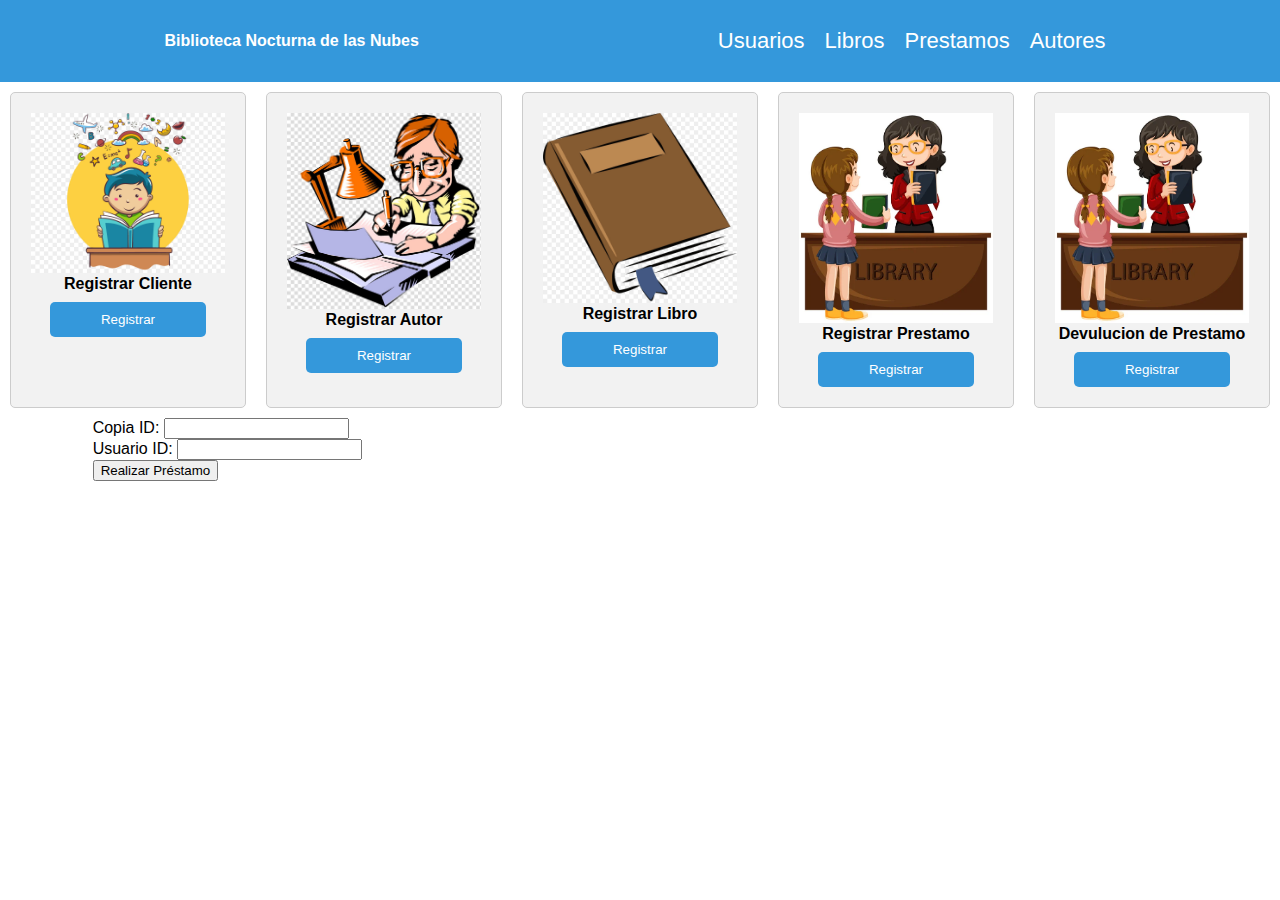
==== index.html @ 86791b64 "version.1.1" ====
<!DOCTYPE html>
<html lang="es">

<head>
    <meta charset="UTF-8">
    <meta name="viewport" content="width=device-width, initial-scale=1.0">
    <link rel="stylesheet" type="text/css" href="styles/index.css">
    <link rel="stylesheet" type="text/css" href="styles/registro_prestamo.css">
 
    <script src="https://ajax.googleapis.com/ajax/libs/jquery/3.7.1/jquery.min.js"></script>
    <script type="text/javascript" src="jspdf.min.js"></script>
    <title>Biblioteca Nocturna de las Nubest</title>
</head>

<body>
    <header>
        <h1>Biblioteca Nocturna de las Nubes</h1>
        <nav class="menu">
            <ul>
                <li>Usuarios</li>
                <li>Libros</li>
                <li>Prestamos</li>
                <li>Autores</li>
            </ul>
        </nav>
    </header>
    <div class="container">
        <div class="cards">
            <div class="card">
                <img src="assets/inicioRegistro/cliente.jpg" alt="Registrar Cliente">
                <h2>Registrar Cliente</h2>
                <button class="btn" onclick="location.href='registro_cliente.html'">Registrar</button>
            </div>
            <div class="card">
                <img src="assets/inicioRegistro/autor.jpg" alt="Registrar Autor">
                <h2>Registrar Autor</h2>
                <button class="btn" onclick="location.href='registro_autor.html'">Registrar</button>
            </div>
            <div class="card">
                <img src="assets/inicioRegistro/Libro.jpg" alt="Registrar Libro">
                <h2>Registrar Libro</h2>
                <button class="btn" onclick="location.href='registro_libro.html'">Registrar</button>
            </div>
            <div class="card">
                <img src="assets/inicioRegistro/prestamo.jpg" alt="Registrar Prestamo">
                <h2>Registrar Prestamo</h2>
                <button class="btn" onclick="location.href='registro_prestamo.html'">Registrar</button>
            </div>
            <div class="card">
                <img src="assets/inicioRegistro/prestamo.jpg" alt="Registrar Prestamo">
                <h2>Devulucion de Prestamo</h2>
                <button class="btn" onclick="location.href='devolucionLibro.html'">Registrar</button>
            </div>
        </div>
    </div>
    <section id="procesarPrestamo">
        <div id="sectionprestamoForm">
            <form id="prestamoForm">
                <label for="copia_id">Copia ID:</label>
                <input type="number" name="copia_id" required><br>
    
                <label for="cedula">Usuario ID:</label>
                <input type="text" name="cedula" required><br>
    
                <input type="submit" value="Realizar Préstamo">
            </form>
        </div>
        <div id="resultado"></div>
    </section>
</body>
    
<script>
    //procesar prestamo
    document.getElementById("prestamoForm").addEventListener("submit", function (e) {

        e.preventDefault();

        const copiaId = document.querySelector("input[name='copia_id']").value;
        const cedula = document.querySelector("input[name='cedula']").value;
        // alert (cedula );
        // alert (copiaId);
        fetch('php/procesar_prestamoPaquete.php', {
            method: 'POST',
            headers: {
                'Content-Type': 'application/x-www-form-urlencoded',
            },
            body: `copia_id=${copiaId}&cedula=${cedula}`
        })
            .then(response => response.text())
            .then(data => {

                document.getElementById("resultado").innerHTML = data;
            })
            .catch(error => {
                console.error('Error:', error);
            });
    });


</script>

</html>
---- styles/index.css ----
html, body, div, span, object, iframe,
h1, h2, h3, h4, h5, h6, p, blockquote, pre,
abbr, address, cite, code,
del, dfn, em, img, ins, kbd, q, samp,
small, strong, sub, sup, var,
b, i,
dl, dt, dd, ol, ul, li,
fieldset, form, label, legend,
table, caption, tbody, tfoot, thead, tr, th, td,
article, aside, canvas, details, figcaption, figure, 
footer, header, hgroup, menu, nav, section, summary,
time, mark, audio, video {
  margin:0;
  padding:0;
  border:0;
  outline:0;
  font-size:100%;
  vertical-align:baseline;
  background:transparent;
}

body {
  line-height:1;
}

article,aside,details,figcaption,figure,
footer,header,hgroup,menu,nav,section { 
  display:block;
}

nav ul {
  list-style:none;
}

blockquote, q {
  quotes:none;
}

blockquote:before, blockquote:after,
q:before, q:after {
  content:'';
  content:none;
}

a {
  margin:0;
  padding:0;
  font-size:100%;
  vertical-align:baseline;
  background:transparent;
}

/* change colours to suit your needs */

ins {
  background-color:#ff9;
  color:#000;
  text-decoration:none;
}

/* change colours to suit your needs */

mark {
  background-color:#ff9;
  color:#000; 
  font-style:italic;
  font-weight:bold;
}

del {
  text-decoration: line-through;
}

abbr[title], dfn[title] {
  border-bottom:1px dotted;
  cursor:help;
}

table {
  border-collapse:collapse;
  border-spacing:0;
}

/* change border colour to suit your needs */
hr {
  display:block;
  height:1px;
  border:0;   
  border-top:1px solid #cccccc;
  margin:1em 0;
  padding:0;
}

input, select {
  vertical-align:middle;
}
/* limpiar estilos */
body {
  font-family: Arial, sans-serif;
  margin: 0;
  padding: 0;
}

header {
  display: flex;
  justify-content: space-around;
  align-items: center;
  background-color: #3498db;
  color: #fff;
  text-align: center;
  padding: 20px;
}

.container {
  display: flex;
  flex-direction: column;
  align-items: center;
}

.menu {
  display: flex;
  justify-content: space-around;
  align-items: center;
  text-align: center;
}

.menu ul {
  list-style: none;
  padding: 0;
  display: flex;
  justify-content: space-around;
  align-items: center;
}

.menu ul li {
  margin: 10px;
  font-size: 22px;
}

.cards {
  display: flex;
  flex-wrap: wrap;
  justify-content: center;
}

.card {
  background-color: #f2f2f2;
  margin: 10px;
  padding: 20px;
  border: 1px solid #ccc;
  border-radius: 5px;
  text-align: center;
  width: calc(20% - 20px); /* 2 cards per row on desktop */
  box-sizing: border-box;
}

.card img {
  max-width: 100%;
  height: auto;
}

.btn {
  background-color: #3498db;
  color: #fff;
  padding: 10px 20px;
  text-align: center;
  border: none;
  border-radius: 5px;
  cursor: pointer;
  width: 80%;
  margin-top: 10px;
}

@media (max-width: 768px) {
  .container {
      padding: 10px;
  }

  .menu ul {
      display: none;
  }

  .menu-toggle {
      display: block;
      background-color: #333;
      color: #fff;
      text-align: center;
      padding: 10px;
      cursor: pointer;
  }

  .menu ul.show {
      display: block;
  }

  .cards {
      flex-direction: column;
      align-items: center;
  }

  .card {
      width: 100%; /* Full width on mobile */
  }
}
---- styles/registro_prestamo.css ----
#factura {
    width: 300px;
    margin: 0 auto;
    border: 1px solid #000;
    font-family: Arial, sans-serif;
    padding: 20px;
    background-color: #f9f9f9;
}

.encabezado {
    text-align: center;
    font-size: 18px;
    font-weight: bold;
    margin-bottom: 10px;
}

.detalle {
    font-size: 14px;
    margin-bottom: 10px;
}

.nombre-libro {
    font-weight: bold;
}

.pie-pagina {
    text-align: center;
    font-size: 14px;
    font-style: italic;
    color: #666;
    margin-top: 10px;
}

/* -------Secion--------*/
#procesarPrestamo{
    display: flex;
    justify-content: space-around;
    width: 100%;
}
#sectionprestamoForm{
    align-items: flex-start;
}
#resultado{
    width: 50%;
    justify-content: center;
    align-items: center;
}
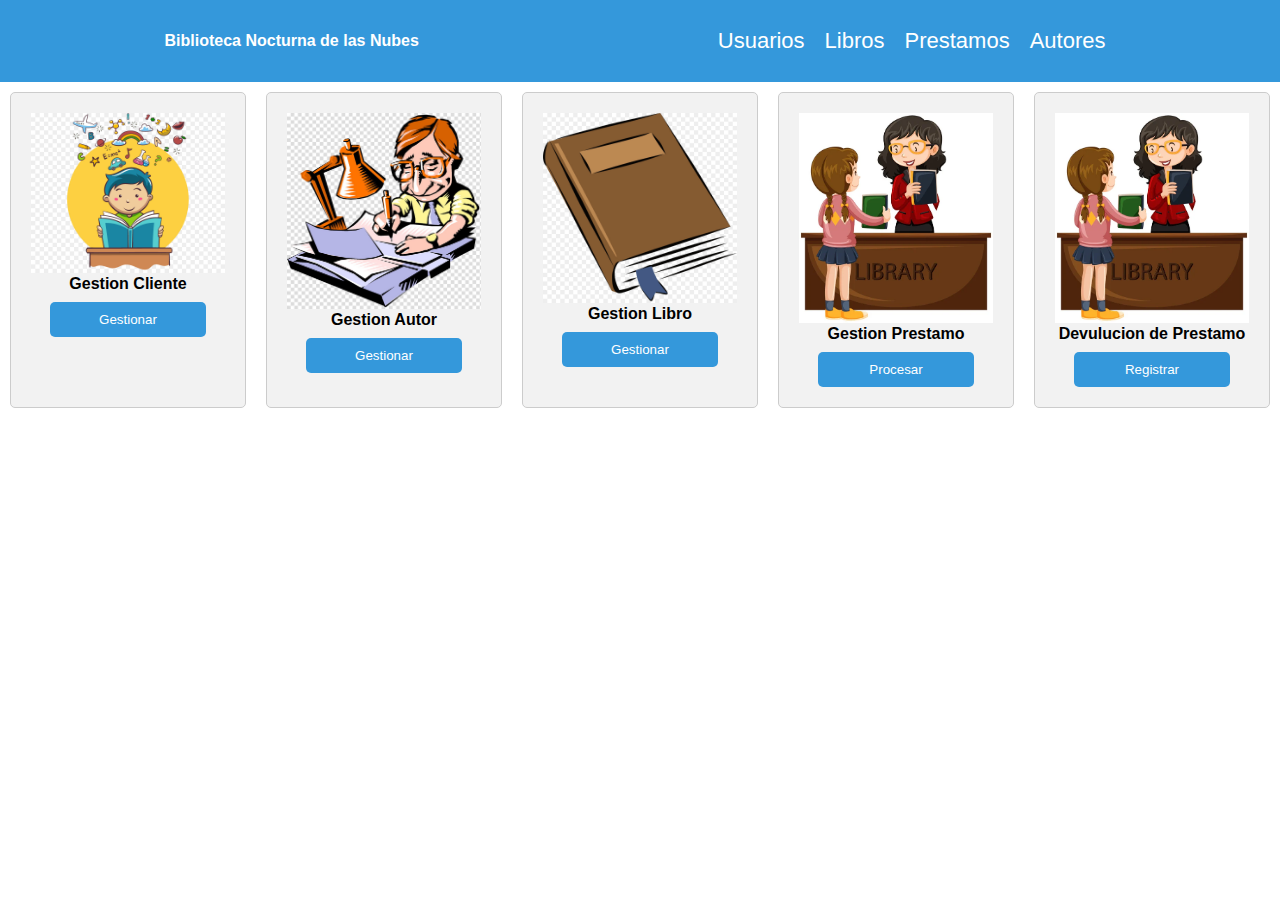
==== commit a704d8ef: "Add files via upload" ====
--- a/index.html
+++ b/index.html
@@ -1,102 +1,63 @@
-<!DOCTYPE html>
-<html lang="es">
-
-<head>
-    <meta charset="UTF-8">
-    <meta name="viewport" content="width=device-width, initial-scale=1.0">
-    <link rel="stylesheet" type="text/css" href="styles/index.css">
-    <link rel="stylesheet" type="text/css" href="styles/registro_prestamo.css">
- 
-    <script src="https://ajax.googleapis.com/ajax/libs/jquery/3.7.1/jquery.min.js"></script>
-    <script type="text/javascript" src="jspdf.min.js"></script>
-    <title>Biblioteca Nocturna de las Nubest</title>
-</head>
-
-<body>
-    <header>
-        <h1>Biblioteca Nocturna de las Nubes</h1>
-        <nav class="menu">
-            <ul>
-                <li>Usuarios</li>
-                <li>Libros</li>
-                <li>Prestamos</li>
-                <li>Autores</li>
-            </ul>
-        </nav>
-    </header>
-    <div class="container">
-        <div class="cards">
-            <div class="card">
-                <img src="assets/inicioRegistro/cliente.jpg" alt="Registrar Cliente">
-                <h2>Registrar Cliente</h2>
-                <button class="btn" onclick="location.href='registro_cliente.html'">Registrar</button>
-            </div>
-            <div class="card">
-                <img src="assets/inicioRegistro/autor.jpg" alt="Registrar Autor">
-                <h2>Registrar Autor</h2>
-                <button class="btn" onclick="location.href='registro_autor.html'">Registrar</button>
-            </div>
-            <div class="card">
-                <img src="assets/inicioRegistro/Libro.jpg" alt="Registrar Libro">
-                <h2>Registrar Libro</h2>
-                <button class="btn" onclick="location.href='registro_libro.html'">Registrar</button>
-            </div>
-            <div class="card">
-                <img src="assets/inicioRegistro/prestamo.jpg" alt="Registrar Prestamo">
-                <h2>Registrar Prestamo</h2>
-                <button class="btn" onclick="location.href='registro_prestamo.html'">Registrar</button>
-            </div>
-            <div class="card">
-                <img src="assets/inicioRegistro/prestamo.jpg" alt="Registrar Prestamo">
-                <h2>Devulucion de Prestamo</h2>
-                <button class="btn" onclick="location.href='devolucionLibro.html'">Registrar</button>
-            </div>
-        </div>
-    </div>
-    <section id="procesarPrestamo">
-        <div id="sectionprestamoForm">
-            <form id="prestamoForm">
-                <label for="copia_id">Copia ID:</label>
-                <input type="number" name="copia_id" required><br>
-    
-                <label for="cedula">Usuario ID:</label>
-                <input type="text" name="cedula" required><br>
-    
-                <input type="submit" value="Realizar Préstamo">
-            </form>
-        </div>
-        <div id="resultado"></div>
-    </section>
-</body>
-    
-<script>
-    //procesar prestamo
-    document.getElementById("prestamoForm").addEventListener("submit", function (e) {
-
-        e.preventDefault();
-
-        const copiaId = document.querySelector("input[name='copia_id']").value;
-        const cedula = document.querySelector("input[name='cedula']").value;
-        // alert (cedula );
-        // alert (copiaId);
-        fetch('php/procesar_prestamoPaquete.php', {
-            method: 'POST',
-            headers: {
-                'Content-Type': 'application/x-www-form-urlencoded',
-            },
-            body: `copia_id=${copiaId}&cedula=${cedula}`
-        })
-            .then(response => response.text())
-            .then(data => {
-
-                document.getElementById("resultado").innerHTML = data;
-            })
-            .catch(error => {
-                console.error('Error:', error);
-            });
-    });
-
-
-</script>
-
-</html>+<!DOCTYPE html>
+<html lang="es">
+
+<head>
+    <meta charset="UTF-8">
+    <meta name="viewport" content="width=device-width, initial-scale=1.0">
+    <link rel="stylesheet" type="text/css" href="styles/index.css">
+    <link rel="stylesheet" type="text/css" href="styles/registro_prestamo.css">
+
+    <script src="https://ajax.googleapis.com/ajax/libs/jquery/3.7.1/jquery.min.js"></script>
+    <script type="text/javascript" src="jspdf.min.js"></script>
+    <title>Biblioteca Nocturna de las Nubest</title>
+</head>
+
+
+<body>
+    <header>
+        <h1><a href="index.html">Biblioteca Nocturna de las Nubes</a></h1>
+        <div class="icomenu">
+            <img src="assets/iconos/barra-de-menus.png" alt="" id="iconmenu">
+        </div>
+        <nav class="menu">
+            <ul>
+                <li><a href="listarLectore.html">Usuarios</a></li>
+                <li><a href="listarLibros.html">Libros</a></li>
+                <li><a href="listarPrestamos.html">Prestamos</a></li>
+                <li><a href="listarAutores.html">Autores</a></li>
+            </ul>
+        </nav>
+    </header>
+    <div class="container">
+        <div class="cards">
+            <div class="card">
+                <img src="assets/inicioRegistro/cliente.jpg" alt="Registrar Cliente">
+                <h2>Gestion Cliente</h2>
+                <button class="btn" onclick="location.href='GestionLector.html'">Gestionar</button>
+            </div>
+            <div class="card">
+                <img src="assets/inicioRegistro/autor.jpg" alt="Registrar Autor">
+                <h2>Gestion Autor</h2>
+                <button class="btn" onclick="location.href='Gestiónautores.html'">Gestionar</button>
+            </div>
+            <div class="card">
+                <img src="assets/inicioRegistro/Libro.jpg" alt="Registrar Libro">
+                <h2>Gestion Libro</h2>
+                <button class="btn" onclick="location.href='registro_libro.html'">Gestionar</button>
+            </div>
+            <div class="card">
+                <img src="assets/inicioRegistro/prestamo.jpg" alt="Registrar Prestamo">
+                <h2>Gestion Prestamo</h2>
+                <button class="btn" onclick="location.href='ProcesarPrestamo.html'">Procesar</button>
+            </div>
+            <div class="card">
+                <img src="assets/inicioRegistro/prestamo.jpg" alt="Registrar Prestamo">
+                <h2>Devulucion de Prestamo</h2>
+                <button class="btn" onclick="location.href='ProcesarDevulucion.html'">Registrar</button>
+            </div>
+        </div>
+    </div>
+    <script src="js/script.js"></script>
+</body>
+
+</html>
--- a/styles/index.css
+++ b/styles/index.css
@@ -1,204 +1,321 @@
-html, body, div, span, object, iframe,
-h1, h2, h3, h4, h5, h6, p, blockquote, pre,
-abbr, address, cite, code,
-del, dfn, em, img, ins, kbd, q, samp,
-small, strong, sub, sup, var,
-b, i,
-dl, dt, dd, ol, ul, li,
-fieldset, form, label, legend,
-table, caption, tbody, tfoot, thead, tr, th, td,
-article, aside, canvas, details, figcaption, figure, 
-footer, header, hgroup, menu, nav, section, summary,
-time, mark, audio, video {
-  margin:0;
-  padding:0;
-  border:0;
-  outline:0;
-  font-size:100%;
-  vertical-align:baseline;
-  background:transparent;
-}
-
-body {
-  line-height:1;
-}
-
-article,aside,details,figcaption,figure,
-footer,header,hgroup,menu,nav,section { 
-  display:block;
-}
-
-nav ul {
-  list-style:none;
-}
-
-blockquote, q {
-  quotes:none;
-}
-
-blockquote:before, blockquote:after,
-q:before, q:after {
-  content:'';
-  content:none;
-}
-
-a {
-  margin:0;
-  padding:0;
-  font-size:100%;
-  vertical-align:baseline;
-  background:transparent;
-}
-
-/* change colours to suit your needs */
-
-ins {
-  background-color:#ff9;
-  color:#000;
-  text-decoration:none;
-}
-
-/* change colours to suit your needs */
-
-mark {
-  background-color:#ff9;
-  color:#000; 
-  font-style:italic;
-  font-weight:bold;
-}
-
-del {
-  text-decoration: line-through;
-}
-
-abbr[title], dfn[title] {
-  border-bottom:1px dotted;
-  cursor:help;
-}
-
-table {
-  border-collapse:collapse;
-  border-spacing:0;
-}
-
-/* change border colour to suit your needs */
-hr {
-  display:block;
-  height:1px;
-  border:0;   
-  border-top:1px solid #cccccc;
-  margin:1em 0;
-  padding:0;
-}
-
-input, select {
-  vertical-align:middle;
-}
-/* limpiar estilos */
-body {
-  font-family: Arial, sans-serif;
-  margin: 0;
-  padding: 0;
-}
-
-header {
-  display: flex;
-  justify-content: space-around;
-  align-items: center;
-  background-color: #3498db;
-  color: #fff;
-  text-align: center;
-  padding: 20px;
-}
-
-.container {
-  display: flex;
-  flex-direction: column;
-  align-items: center;
-}
-
-.menu {
-  display: flex;
-  justify-content: space-around;
-  align-items: center;
-  text-align: center;
-}
-
-.menu ul {
-  list-style: none;
-  padding: 0;
-  display: flex;
-  justify-content: space-around;
-  align-items: center;
-}
-
-.menu ul li {
-  margin: 10px;
-  font-size: 22px;
-}
-
-.cards {
-  display: flex;
-  flex-wrap: wrap;
-  justify-content: center;
-}
-
-.card {
-  background-color: #f2f2f2;
-  margin: 10px;
-  padding: 20px;
-  border: 1px solid #ccc;
-  border-radius: 5px;
-  text-align: center;
-  width: calc(20% - 20px); /* 2 cards per row on desktop */
-  box-sizing: border-box;
-}
-
-.card img {
-  max-width: 100%;
-  height: auto;
-}
-
-.btn {
-  background-color: #3498db;
-  color: #fff;
-  padding: 10px 20px;
-  text-align: center;
-  border: none;
-  border-radius: 5px;
-  cursor: pointer;
-  width: 80%;
-  margin-top: 10px;
-}
-
-@media (max-width: 768px) {
-  .container {
-      padding: 10px;
-  }
-
-  .menu ul {
-      display: none;
-  }
-
-  .menu-toggle {
-      display: block;
-      background-color: #333;
-      color: #fff;
-      text-align: center;
-      padding: 10px;
-      cursor: pointer;
-  }
-
-  .menu ul.show {
-      display: block;
-  }
-
-  .cards {
-      flex-direction: column;
-      align-items: center;
-  }
-
-  .card {
-      width: 100%; /* Full width on mobile */
-  }
+html,
+body,
+div,
+span,
+object,
+iframe,
+h1,
+h2,
+h3,
+h4,
+h5,
+h6,
+p,
+blockquote,
+pre,
+abbr,
+address,
+cite,
+code,
+del,
+dfn,
+em,
+img,
+ins,
+kbd,
+q,
+samp,
+small,
+strong,
+sub,
+sup,
+var,
+b,
+i,
+dl,
+dt,
+dd,
+ol,
+ul,
+li,
+fieldset,
+form,
+label,
+legend,
+table,
+caption,
+tbody,
+tfoot,
+thead,
+tr,
+th,
+td,
+article,
+aside,
+canvas,
+details,
+figcaption,
+figure,
+footer,
+header,
+hgroup,
+menu,
+nav,
+section,
+summary,
+time,
+mark,
+audio,
+video {
+  margin: 0;
+  padding: 0;
+  border: 0;
+  outline: 0;
+  font-size: 100%;
+  vertical-align: baseline;
+  background: transparent;
+}
+
+body {
+  line-height: 1;
+}
+
+article,
+aside,
+details,
+figcaption,
+figure,
+footer,
+header,
+hgroup,
+menu,
+nav,
+section {
+  display: block;
+}
+
+nav ul {
+  list-style: none;
+}
+
+blockquote,
+q {
+  quotes: none;
+}
+
+blockquote:before,
+blockquote:after,
+q:before,
+q:after {
+  content: '';
+  content: none;
+}
+
+a {
+  margin: 0;
+  padding: 0;
+  font-size: 100%;
+  vertical-align: baseline;
+  background: transparent;
+}
+
+/* change colours to suit your needs */
+
+ins {
+  background-color: #ff9;
+  color: #000;
+  text-decoration: none;
+}
+
+/* change colours to suit your needs */
+
+mark {
+  background-color: #ff9;
+  color: #000;
+  font-style: italic;
+  font-weight: bold;
+}
+
+del {
+  text-decoration: line-through;
+}
+
+abbr[title],
+dfn[title] {
+  border-bottom: 1px dotted;
+  cursor: help;
+}
+
+table {
+  border-collapse: collapse;
+  border-spacing: 0;
+}
+
+/* change border colour to suit your needs */
+hr {
+  display: block;
+  height: 1px;
+  border: 0;
+  border-top: 1px solid #cccccc;
+  margin: 1em 0;
+  padding: 0;
+}
+
+input,
+select {
+  vertical-align: middle;
+}
+
+/* limpiar estilos */
+body {
+  font-family: Arial, sans-serif;
+  margin: 0;
+  padding: 0;
+}
+
+a {
+  text-decoration: none;
+  color: #fff;
+}
+
+header {
+  display: flex;
+  justify-content: space-around;
+  align-items: center;
+  background-color: #3498db;
+  color: #fff;
+  text-align: center;
+  padding: 20px;
+}
+
+.icomenu {
+  display: none;
+  width: 20px;
+  height: 20px;
+  color: #ccc;
+}
+
+.icomenu img {
+  width: 100%;
+  height: 100%;
+  color: #ccc;
+}
+
+.container {
+  display: flex;
+  flex-direction: column;
+  align-items: center;
+}
+
+.menu {
+  display: flex;
+  justify-content: space-around;
+  align-items: center;
+  text-align: center;
+}
+
+.menu ul {
+  list-style: none;
+  padding: 0;
+  display: flex;
+  justify-content: space-around;
+  align-items: center;
+}
+
+.menu ul li {
+  margin: 10px;
+  font-size: 22px;
+}
+
+.cards {
+  display: flex;
+  flex-wrap: wrap;
+  justify-content: center;
+}
+
+.card {
+  background-color: #f2f2f2;
+  margin: 10px;
+  padding: 20px;
+  border: 1px solid #ccc;
+  border-radius: 5px;
+  text-align: center;
+  width: calc(20% - 20px);
+  /* 2 cards per row on desktop */
+  box-sizing: border-box;
+}
+
+.card img {
+  max-width: 100%;
+  height: auto;
+}
+
+.btn {
+  background-color: #3498db;
+  color: #fff;
+  padding: 10px 20px;
+  text-align: center;
+  border: none;
+  border-radius: 5px;
+  cursor: pointer;
+  width: 80%;
+  margin-top: 10px;
+}
+
+@media (max-width: 768px) {
+  .container {
+    padding: 10px;
+    
+  }
+
+  .menu ul {
+    display: none;
+    flex-direction: column;
+    align-items: flex-start;
+  }
+
+  .menu-toggle {
+    display: block;
+    background-color: #333;
+    color: #fff;
+    text-align: center;
+    padding: 10px;
+    cursor: pointer;
+  }
+
+  .icomenu {
+    display: block;
+  }
+
+  .menu ul.show {
+    display: block;
+
+  }
+
+  .cards {
+    flex-direction: column;
+    align-items: center;
+  }
+
+  .card {
+    width: 100%;
+    /* Full width on mobile */
+
+  }
+
+
+  nav.menu {
+    display: none;
+    width: 100%;
+  }
+
+  nav.menu.show-menu {
+    display: block;
+    margin-top: 10px;
+    /* Espacio entre el encabezado y el menú */
+  }
+
+  .icomenu {
+    display: block;
+  }
 }--- a/styles/registro_prestamo.css
+++ b/styles/registro_prestamo.css
@@ -1,47 +1,47 @@
-#factura {
-    width: 300px;
-    margin: 0 auto;
-    border: 1px solid #000;
-    font-family: Arial, sans-serif;
-    padding: 20px;
-    background-color: #f9f9f9;
-}
-
-.encabezado {
-    text-align: center;
-    font-size: 18px;
-    font-weight: bold;
-    margin-bottom: 10px;
-}
-
-.detalle {
-    font-size: 14px;
-    margin-bottom: 10px;
-}
-
-.nombre-libro {
-    font-weight: bold;
-}
-
-.pie-pagina {
-    text-align: center;
-    font-size: 14px;
-    font-style: italic;
-    color: #666;
-    margin-top: 10px;
-}
-
-/* -------Secion--------*/
-#procesarPrestamo{
-    display: flex;
-    justify-content: space-around;
-    width: 100%;
-}
-#sectionprestamoForm{
-    align-items: flex-start;
-}
-#resultado{
-    width: 50%;
-    justify-content: center;
-    align-items: center;
-}
+#factura {
+    width: 300px;
+    margin: 0 auto;
+    border: 1px solid #000;
+    font-family: Arial, sans-serif;
+    padding: 20px;
+    background-color: #f9f9f9;
+}
+
+.encabezado {
+    text-align: center;
+    font-size: 18px;
+    font-weight: bold;
+    margin-bottom: 10px;
+}
+
+.detalle {
+    font-size: 14px;
+    margin-bottom: 10px;
+}
+
+.nombre-libro {
+    font-weight: bold;
+}
+
+.pie-pagina {
+    text-align: center;
+    font-size: 14px;
+    font-style: italic;
+    color: #666;
+    margin-top: 10px;
+}
+
+/* -------Secion--------*/
+#procesarPrestamo{
+    display: flex;
+    justify-content: space-around;
+    width: 100%;
+}
+#sectionprestamoForm{
+    align-items: flex-start;
+}
+#resultado{
+    width: 50%;
+    justify-content: center;
+    align-items: center;
+}
